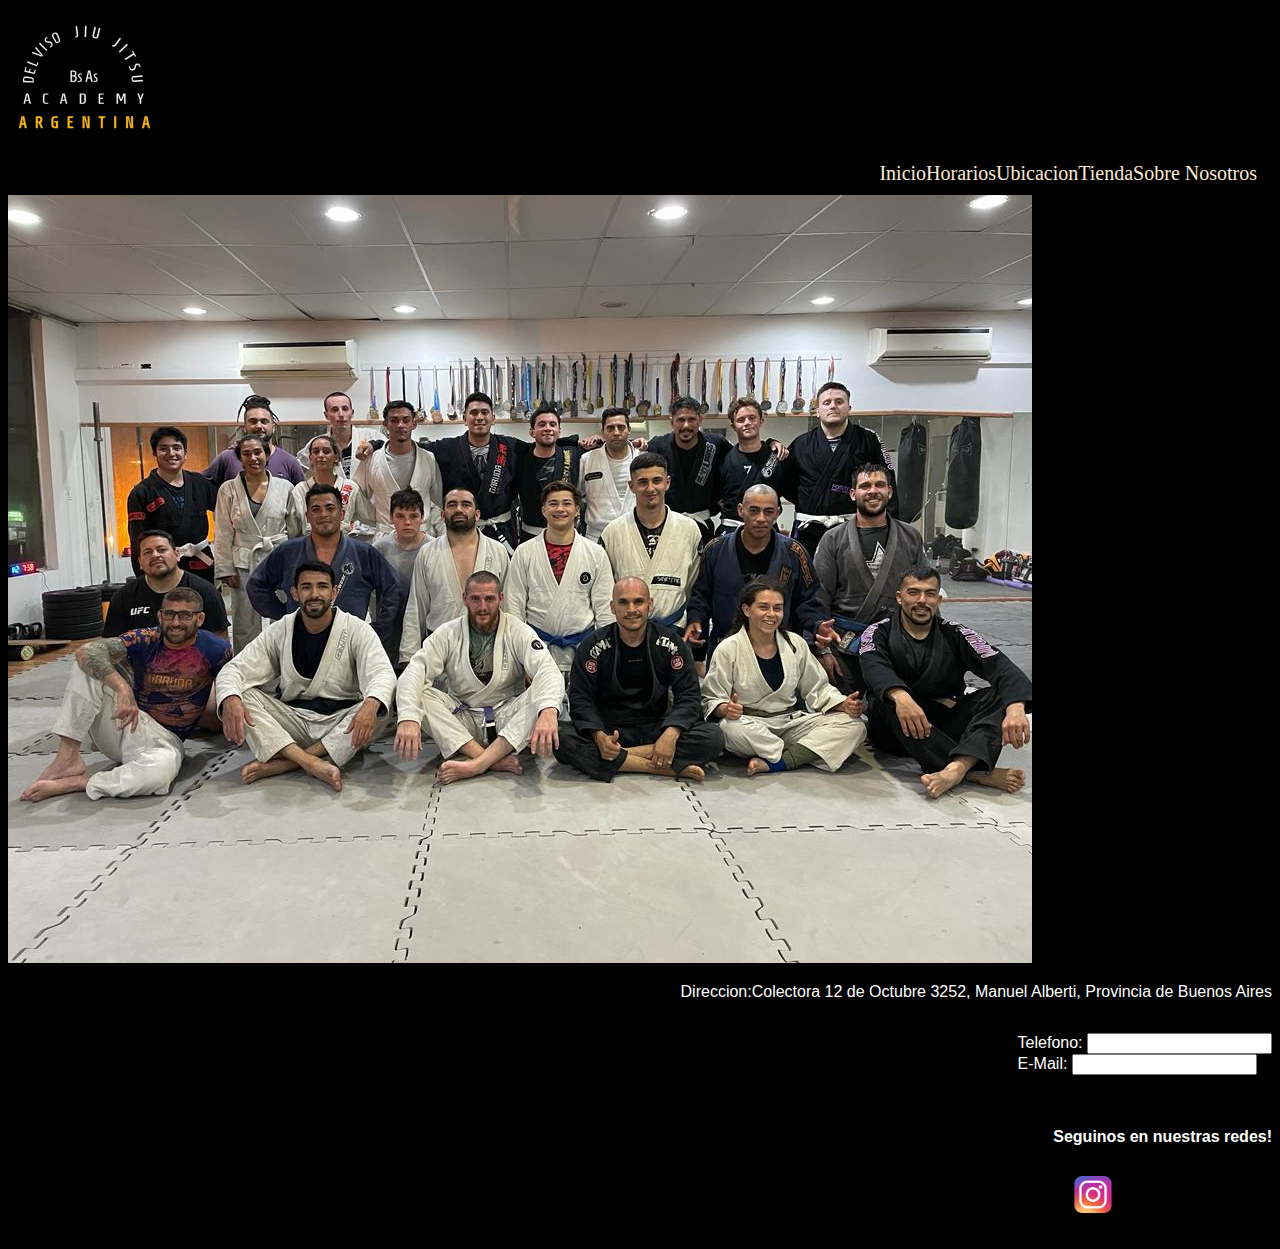
==== pages/index.html @ bb0b8dd1 "Version 1 del proyecto final adaptado a celulares 320x580" ====
<!DOCTYPE html>
<html lang="en">
<head>
    <meta charset="UTF-8">
    <meta http-equiv="X-UA-Compatible" content="IE=edge">
    <meta name="viewport" content="width=device-width, initial-scale=1.0">
    <title>Document</title>
<link rel="stylesheet" href="../css/style.css">
</head>
<body>
    <header>
      <a href="./index.html"><img src="img/logo.png" alt="logo" width="150">
    </header>
    <nav>
       <ul id="menu">
        <li><a href="index.html">Inicio</a>  </li>
        <li> <a href="./horarios.html">Horarios</a></li>
        <li><a href="./ubicacion.html">Ubicacion</a></li>
        <li><a href="https:/squadra-farinelli.flashcookie.com">Tienda</a></li>
        <li><a href="./sobre nosotros.html"> Sobre Nosotros</a></li>
       </ul>
    </nav>
       <!-- Fin del menu -->
       <div>
        <img class="foto-equipo" src="img/foto equipo.jpeg" alt="foto de equipo">
       </div>
        
        <!---foto a cambiar-->
   
        <footer>
          <p class="direccion">Direccion:Colectora 12 de Octubre 3252, Manuel Alberti, Provincia de Buenos Aires
          </p>
          <form id="formulario">
             <ul>
              <label for="Telefono">Telefono:</label>
              <input type="text">
              <br>
              <label for="E-Mail">E-Mail:</label>
              <input type="text">
             </ul>
          </form>
      <div id="redes">
              <ul>
             <li>
               <h4 class="texto-redes">Seguinos en nuestras redes!</h4>
             </li>  
             <li><a href="https:/instagram.com/delvisojiujitsu?igshid=YmMyMTA2M2Y="><img src="img/logo instagram.png"alt="logo instagram" width="80px"></a></li>
              </ul>
         
         </div>
      
      </footer>
</body>
</html>
---- css/style.css ----
body{
    padding: 0px;
    background-color: black;
}
/*inicio de menu*/
#menu{
    color: white;
    font-family: Georgia, 'Times New Roman', Times, serif;
    display: flex;
    justify-content: end;
    list-style: none;
    flex-direction: row;
padding-right: 15px;
padding-bottom: 10px;
margin: 0px;
    }
#menu li a{
    text-decoration: none;
    color: antiquewhite;
    font-size: 20px;
}
/*fin del menu*/

/*inicio del footer*/
.direccion{
    color: white;
    font-family: 'Franklin Gothic Medium', 'Arial Narrow', Arial, sans-serif;
    display: flex;
    justify-content: end;
}
#formulario{
   color: white;
    font-family: Arial, Helvetica, sans-serif;
    padding-left: 10px;
    display: flex;
    justify-content: right; 
}
#redes{
display: flex; 
flex-direction: row-reverse;
    font-family: Impact, Haettenschweiler, 'Arial Narrow Bold', sans-serif;
    margin: 0px;
    padding: 0px;
}
.texto-redes{
    color: white;
    font-family: Arial, Helvetica, sans-serif;

}
.biografia{
   color: white;
  margin: 15px;
font-size: 18px;
font-family: 'Times New Roman', Times, serif;
}
.imagenes{
    margin-bottom: 10px;
border-color: rgb(255, 255, 255);
align-content: center;

}

#biografias{
display: grid;
grid-template-areas: "nav img imagenes"
"nav img header"
"nav p section";
}

/* inicia el modelo mobile */
@media screen and (max-width:320px) 
{
    #menu
    {display: block;
        width: 100%;
    }

}
@media screen and (max-width:320px){
   #foto-equipo{
    width: 150px;
    height: 50px;
   }

}

@media screen and (max-width:320px){
    #formulario{
        justify-content: left;

    }
}
@media screen and (max-width:320px){
    #redes{
        font-size: 15px;
    }
}
@media screen and (max-width:320px){
    .biografia{
    font-size: 15px;


    }
}
@media screen and (max-width:320px) {
    #mapa{
        width: 50px;
        height: 50px;
    }
    
}
@media screen and (max-width:320px) {
    .foto-equipo{
        width: 300px;
        height: 200px;
    }
}

@media screen and (max-width:320px) {
    .horarios{
        width: 300px;
    }
    
}
@media screen and (max-width:320px) {
    .mapa{
        width: 300px;
        height: 300px;
    }
}
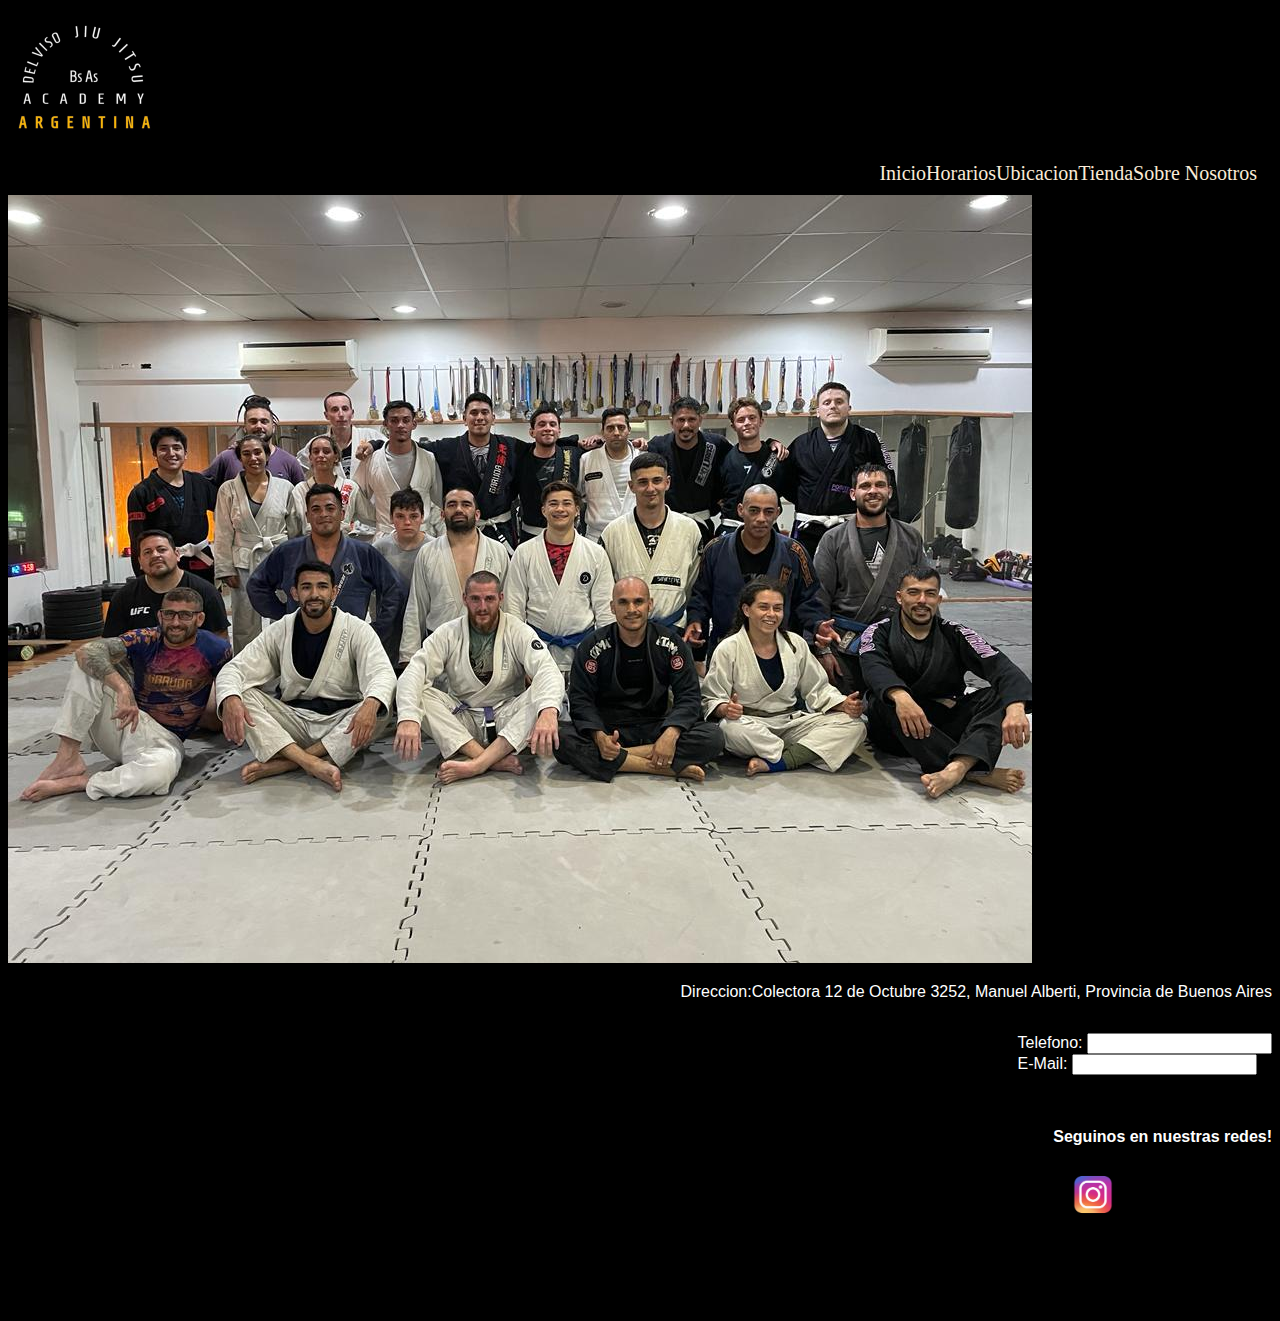
==== commit 3169fa4b: "es una prueba" ====
--- a/pages/index.html
+++ b/pages/index.html
@@ -48,7 +48,7 @@
               </ul>
          
          </div>
-      
+      <h1>este h1 sera borrado es de prueba</h1>
       </footer>
 </body>
 </html>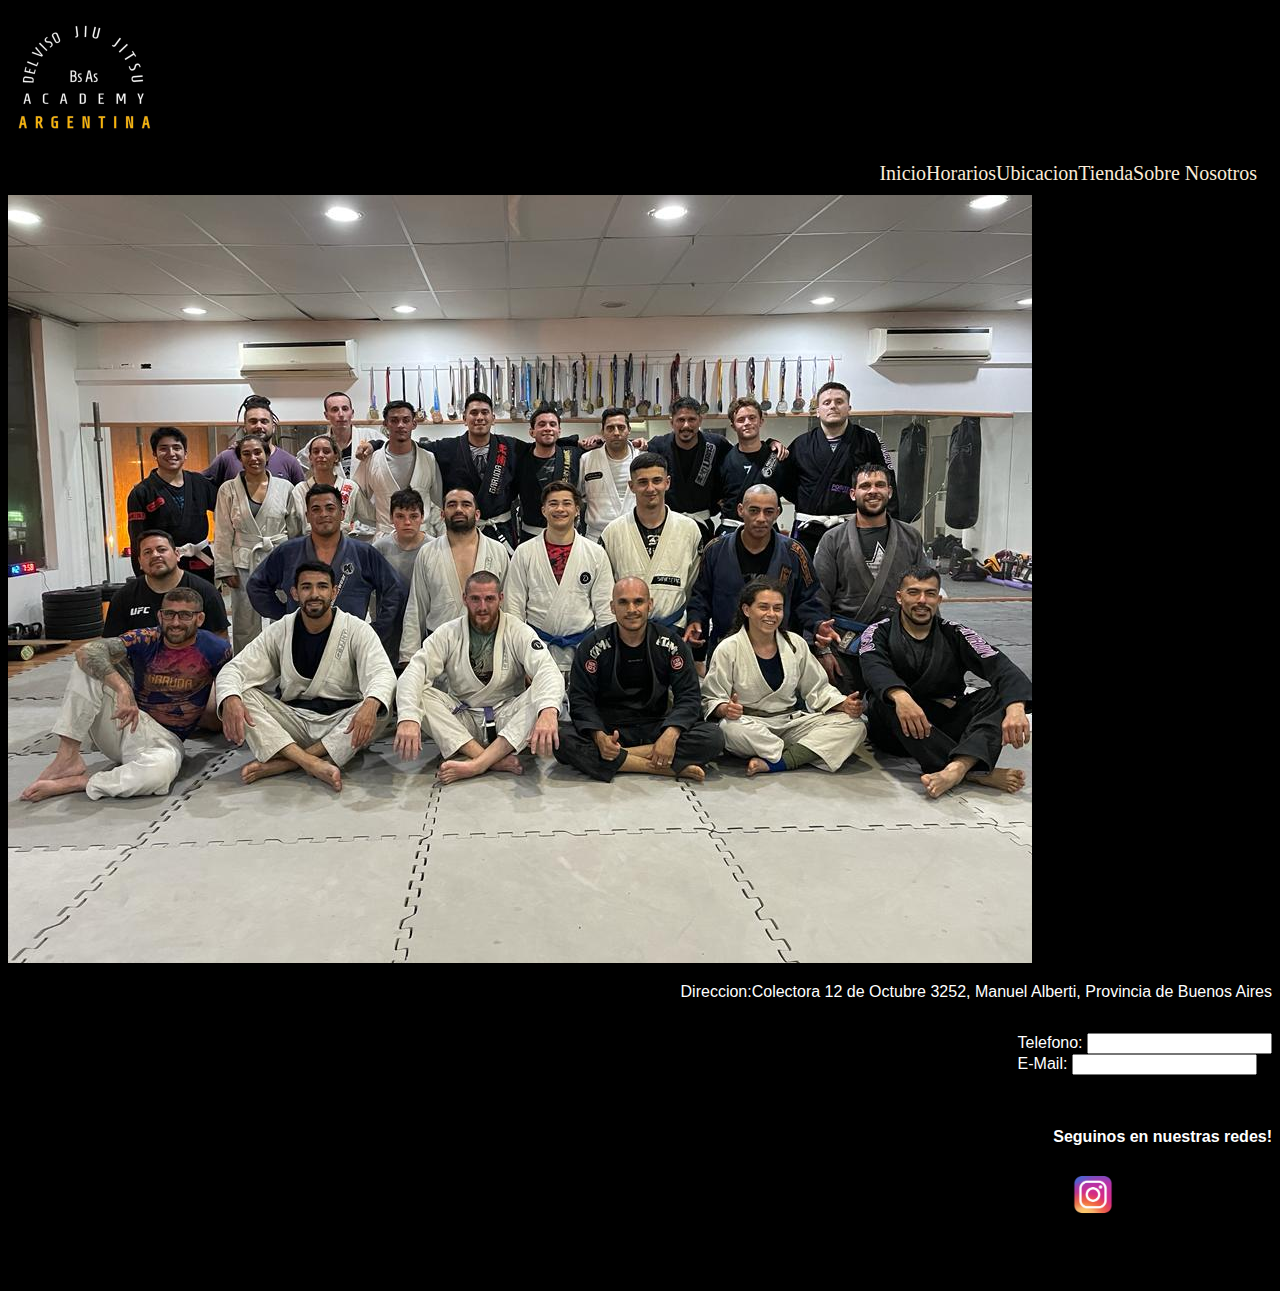
==== commit 7f84b50d: "Es una prueba" ====
--- a/pages/index.html
+++ b/pages/index.html
@@ -24,9 +24,7 @@
        <div>
         <img class="foto-equipo" src="img/foto equipo.jpeg" alt="foto de equipo">
        </div>
-        
         <!---foto a cambiar-->
-   
         <footer>
           <p class="direccion">Direccion:Colectora 12 de Octubre 3252, Manuel Alberti, Provincia de Buenos Aires
           </p>
@@ -46,9 +44,8 @@
              </li>  
              <li><a href="https:/instagram.com/delvisojiujitsu?igshid=YmMyMTA2M2Y="><img src="img/logo instagram.png"alt="logo instagram" width="80px"></a></li>
               </ul>
-         
          </div>
-      <h1>este h1 sera borrado es de prueba</h1>
       </footer>
+      <p>otra prueba mas</p>
 </body>
 </html>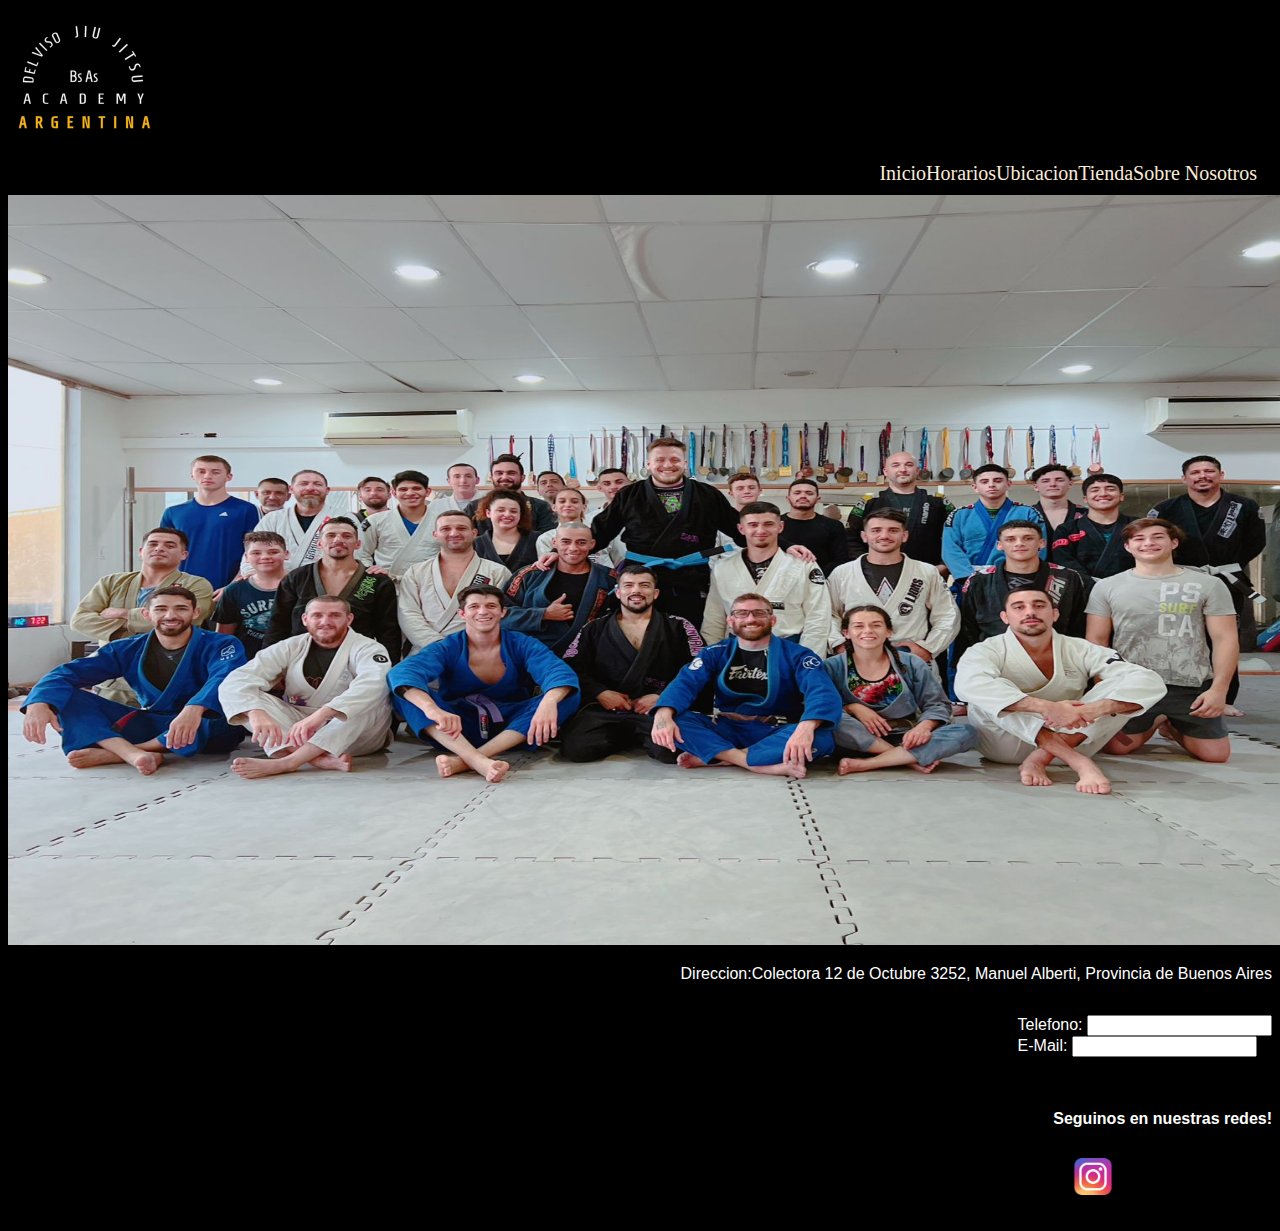
==== commit 4bac7570: "Cambie foto de equipo" ====
--- a/pages/index.html
+++ b/pages/index.html
@@ -22,7 +22,7 @@
     </nav>
        <!-- Fin del menu -->
        <div>
-        <img class="foto-equipo" src="img/foto equipo.jpeg" alt="foto de equipo">
+        <img class="foto-equipo" src="./img/foto-equipo-1.jpeg" alt="foto de equipo">
        </div>
         <!---foto a cambiar-->
         <footer>
@@ -46,6 +46,5 @@
               </ul>
          </div>
       </footer>
-      <p>otra prueba mas</p>
 </body>
 </html>--- a/css/style.css
+++ b/css/style.css
@@ -20,7 +20,13 @@
     font-size: 20px;
 }
 /*fin del menu*/
-
+.foto-equipo{
+    height: 750px;
+    width: 1340px;
+    margin: 0px;
+    padding: 0px;
+    justify-content: center;    
+}
 /*inicio del footer*/
 .direccion{
     color: white;
